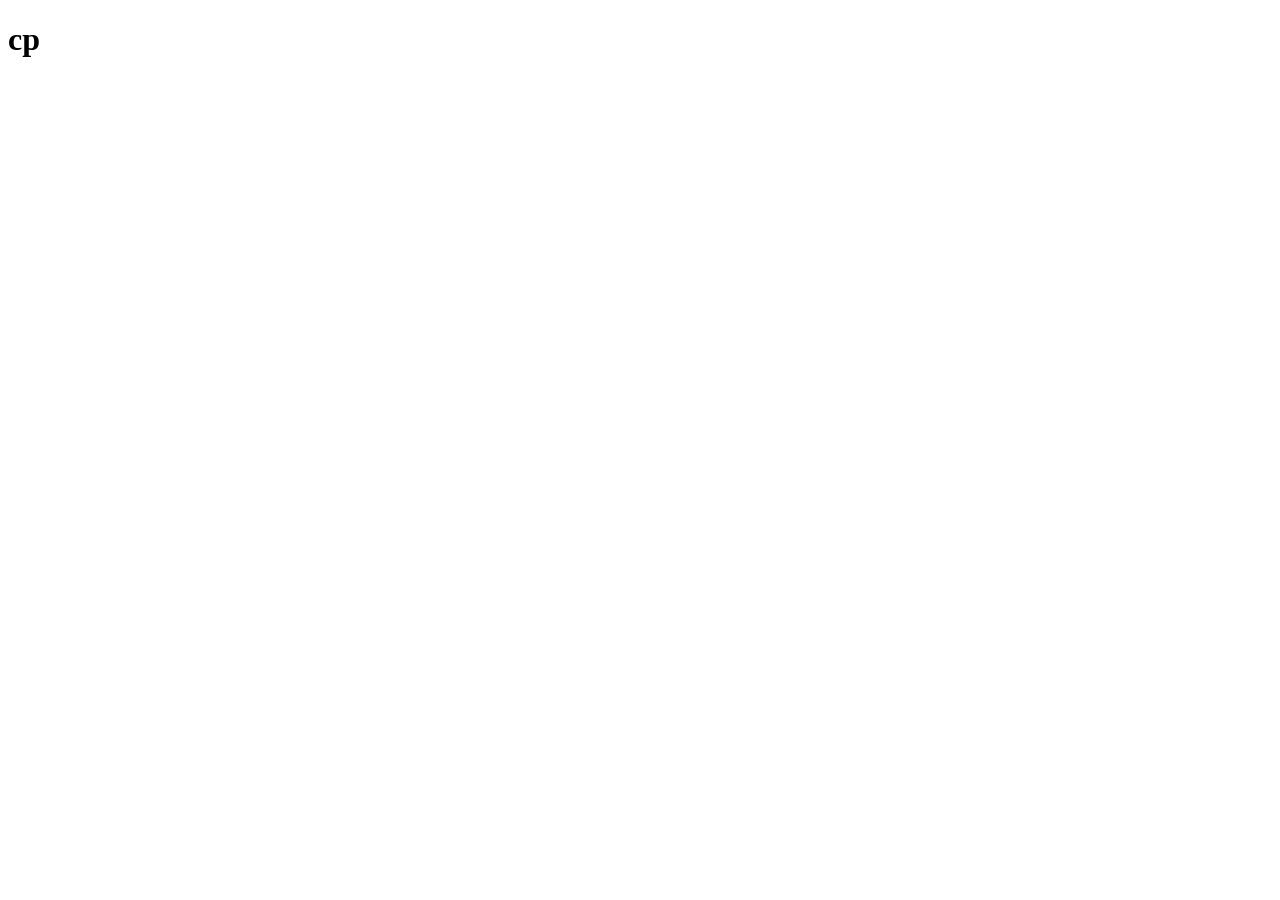
==== index.html @ b1e14b95 "Update index.html" ====
<!DOCTYPE html>
<html lang="en">
<head>
    <meta charset="UTF-8">
    <meta http-equiv="X-UA-Compatible" content="IE=edge">
    <meta name="viewport" content="width=>, initial-scale=1.0">
    <title>Document</title>
</head>
<body>
    <h1>cp</h1>
</body>
</html>
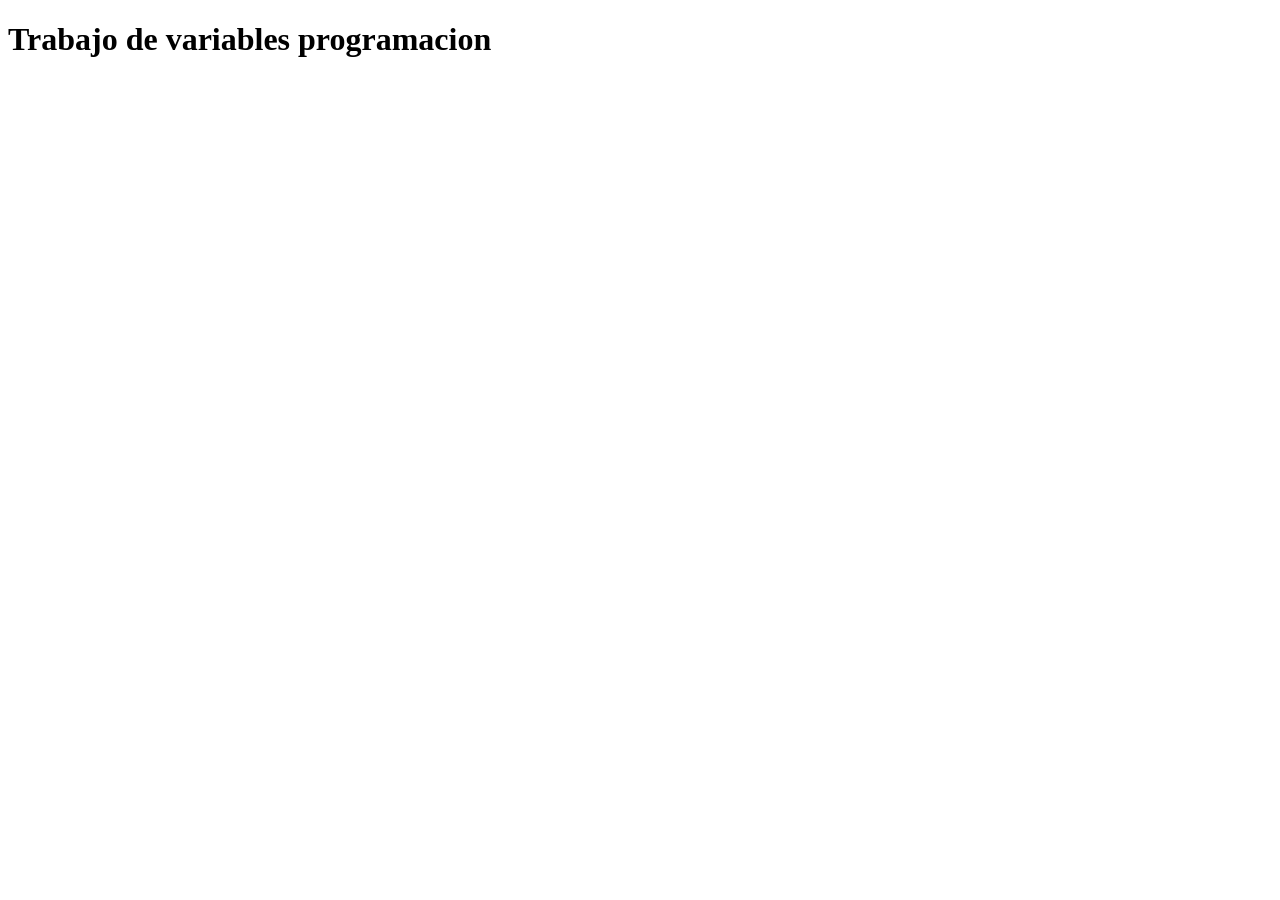
==== commit e6010e81: "11/06" ====
--- a/index.html
+++ b/index.html
@@ -2,11 +2,11 @@
 <html lang="en">
 <head>
     <meta charset="UTF-8">
-    <meta http-equiv="X-UA-Compatible" content="IE=edge">
-    <meta name="viewport" content="width=>, initial-scale=1.0">
+    <meta name="viewport" content="width=device-width, initial-scale=1.0">
     <title>Document</title>
 </head>
 <body>
-    <h1>cp</h1>
+    <h1>Trabajo de variables programacion</h1>
 </body>
+<script src="app.js"></script>
 </html>
